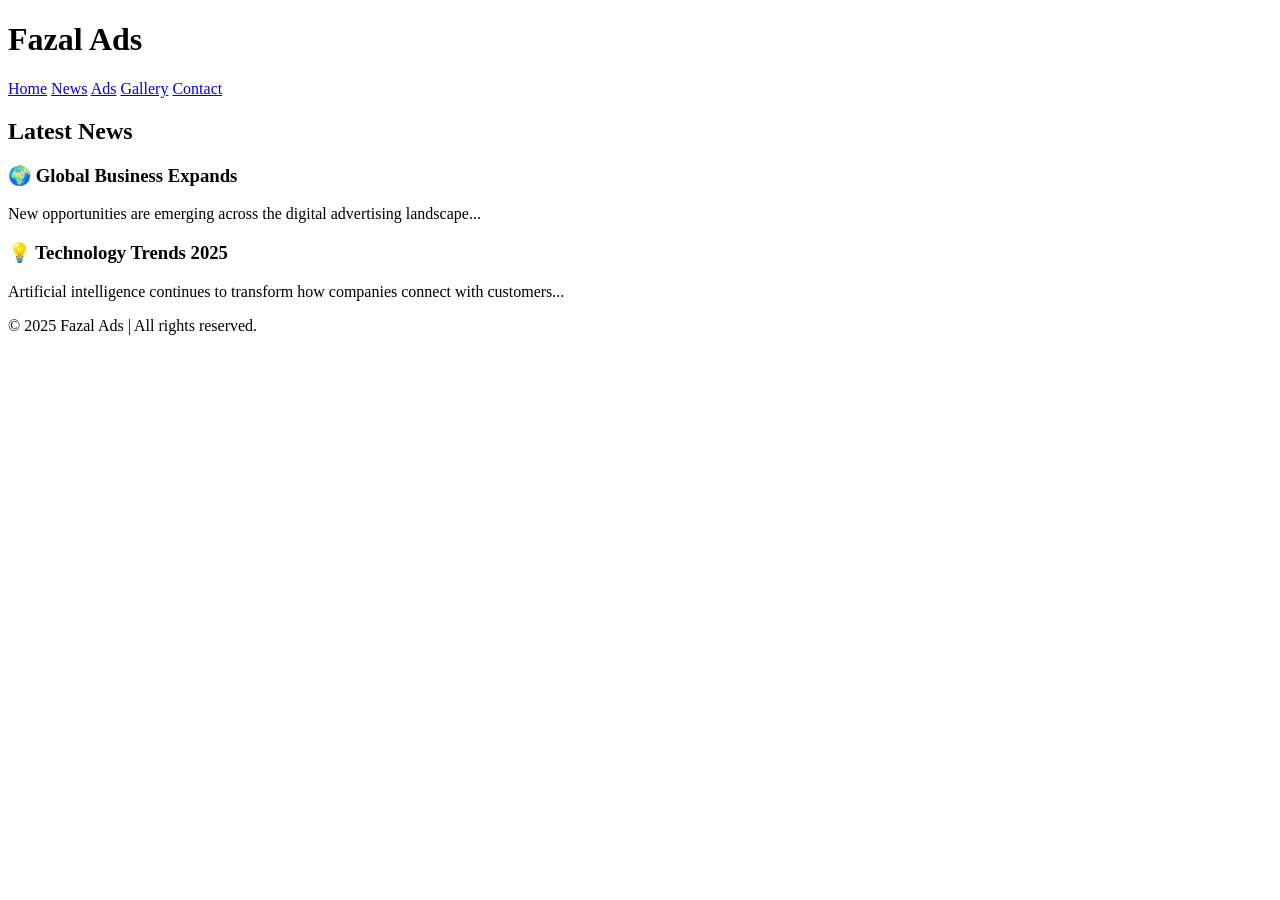
==== news.html @ 1fc9b1a3 "Uploaded Fazal Ads website files (HTML + CSS)" ====
<!DOCTYPE html>
<html lang="en">
<head>
  <meta charset="UTF-8">
  <meta name="viewport" content="width=device-width, initial-scale=1.0">
  <title>Fazal Ads | News</title>
  <link rel="stylesheet" href="style.css">
</head>
<body>
  <header>
    <h1>Fazal Ads</h1>
    <nav>
      <a href="index.html">Home</a>
      <a href="news.html" class="active">News</a>
      <a href="ads.html">Ads</a>
      <a href="gallery.html">Gallery</a>
      <a href="contact.html">Contact</a>
    </nav>
  </header>

  <section class="content">
    <h2>Latest News</h2>
    <article>
      <h3>🌍 Global Business Expands</h3>
      <p>New opportunities are emerging across the digital advertising landscape...</p>
    </article>
    <article>
      <h3>💡 Technology Trends 2025</h3>
      <p>Artificial intelligence continues to transform how companies connect with customers...</p>
    </article>
  </section>

  <footer>
    <p>© 2025 Fazal Ads | All rights reserved.</p>
  </footer>
</body>
</html>
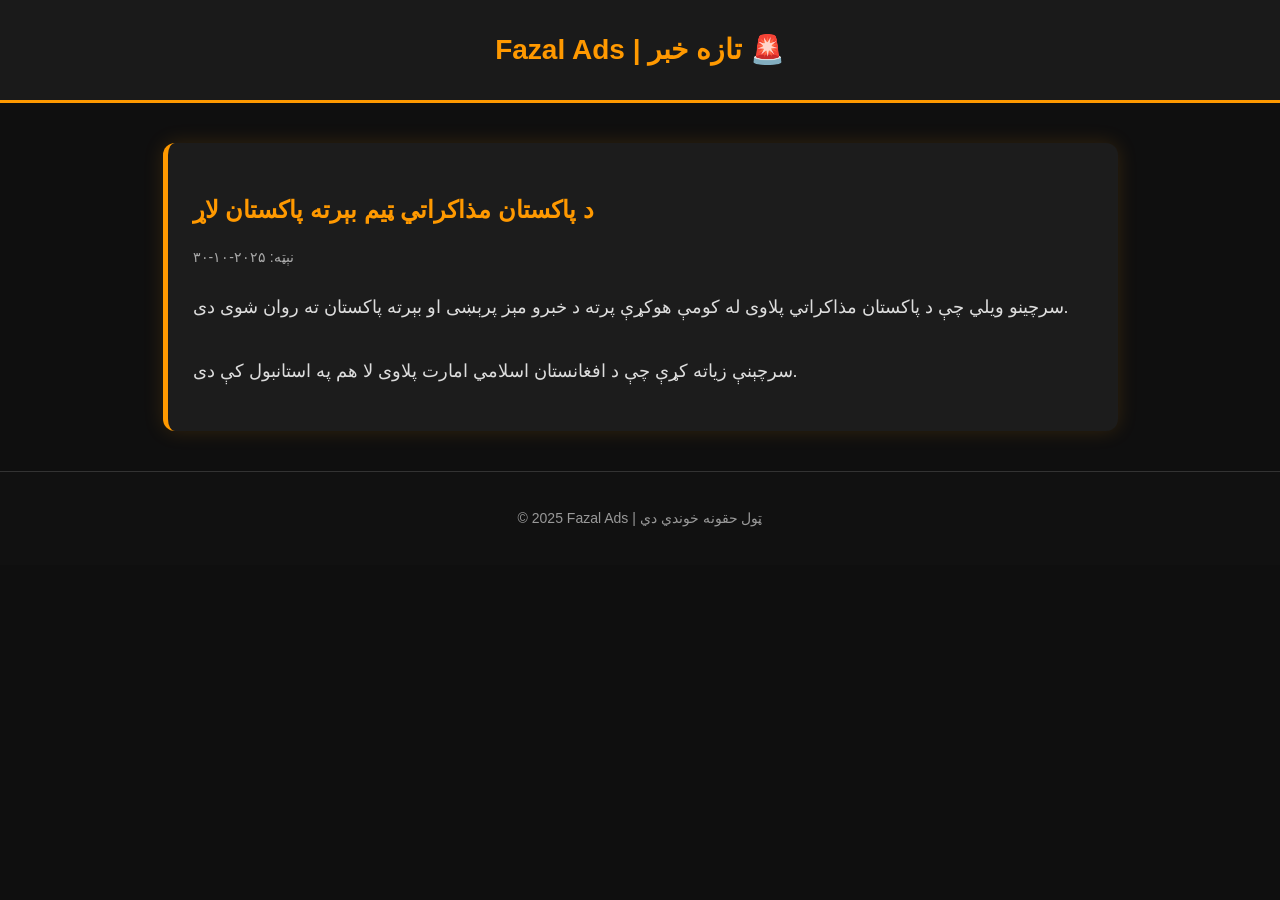
==== commit 9d670026: "تازه خبر" ====
--- a/news.html
+++ b/news.html
@@ -1,37 +1,82 @@
 <!DOCTYPE html>
-<html lang="en">
+<html lang="ps">
 <head>
   <meta charset="UTF-8">
   <meta name="viewport" content="width=device-width, initial-scale=1.0">
-  <title>Fazal Ads | News</title>
-  <link rel="stylesheet" href="style.css">
+  <title>تازه 🚨 | د پاکستان مذاکراتي ټيم بېرته لاړ</title>
+  <style>
+    body {
+      font-family: 'Tahoma', sans-serif;
+      background-color: #0f0f0f;
+      color: #fff;
+      margin: 0;
+      padding: 0;
+      line-height: 1.8;
+    }
+    header {
+      background-color: #1a1a1a;
+      padding: 25px;
+      text-align: center;
+      border-bottom: 3px solid #f90;
+    }
+    header h1 {
+      color: #f90;
+      margin: 0;
+      font-size: 28px;
+    }
+    main {
+      max-width: 900px;
+      margin: 40px auto;
+      background: #1c1c1c;
+      padding: 25px;
+      border-radius: 12px;
+      box-shadow: 0 0 20px rgba(255, 153, 0, 0.15);
+      border-left: 5px solid #f90;
+    }
+    .news-title {
+      color: #f90;
+      font-size: 24px;
+      margin-bottom: 10px;
+    }
+    .news-date {
+      color: #aaa;
+      font-size: 14px;
+      margin-bottom: 20px;
+    }
+    .news-content {
+      color: #ddd;
+      text-align: justify;
+      font-size: 18px;
+    }
+    footer {
+      text-align: center;
+      padding: 20px;
+      background: #111;
+      border-top: 1px solid #333;
+      color: #999;
+      font-size: 14px;
+    }
+  </style>
 </head>
 <body>
+
   <header>
-    <h1>Fazal Ads</h1>
-    <nav>
-      <a href="index.html">Home</a>
-      <a href="news.html" class="active">News</a>
-      <a href="ads.html">Ads</a>
-      <a href="gallery.html">Gallery</a>
-      <a href="contact.html">Contact</a>
-    </nav>
+    <h1>Fazal Ads | تازه خبر 🚨</h1>
   </header>
 
-  <section class="content">
-    <h2>Latest News</h2>
-    <article>
-      <h3>🌍 Global Business Expands</h3>
-      <p>New opportunities are emerging across the digital advertising landscape...</p>
-    </article>
-    <article>
-      <h3>💡 Technology Trends 2025</h3>
-      <p>Artificial intelligence continues to transform how companies connect with customers...</p>
-    </article>
-  </section>
+  <main>
+    <h2 class="news-title">د پاکستان مذاکراتي ټيم بېرته پاکستان لاړ</h2>
+    <p class="news-date">نېټه: ۲۰۲۵-۱۰-۳۰</p>
+
+    <p class="news-content">
+      سرچینو ویلي چې د پاکستان مذاکراتي پلاوی له کومې هوکړې پرته د خبرو مېز پرېښی او بېرته پاکستان ته روان شوی دی.<br><br>
+      سرچېنې زیاته کړې چې د افغانستان اسلامي امارت پلاوی لا هم په استانبول کې دی.
+    </p>
+  </main>
 
   <footer>
-    <p>© 2025 Fazal Ads | All rights reserved.</p>
+    <p>© 2025 Fazal Ads | ټول حقونه خوندي دي</p>
   </footer>
+
 </body>
 </html>
